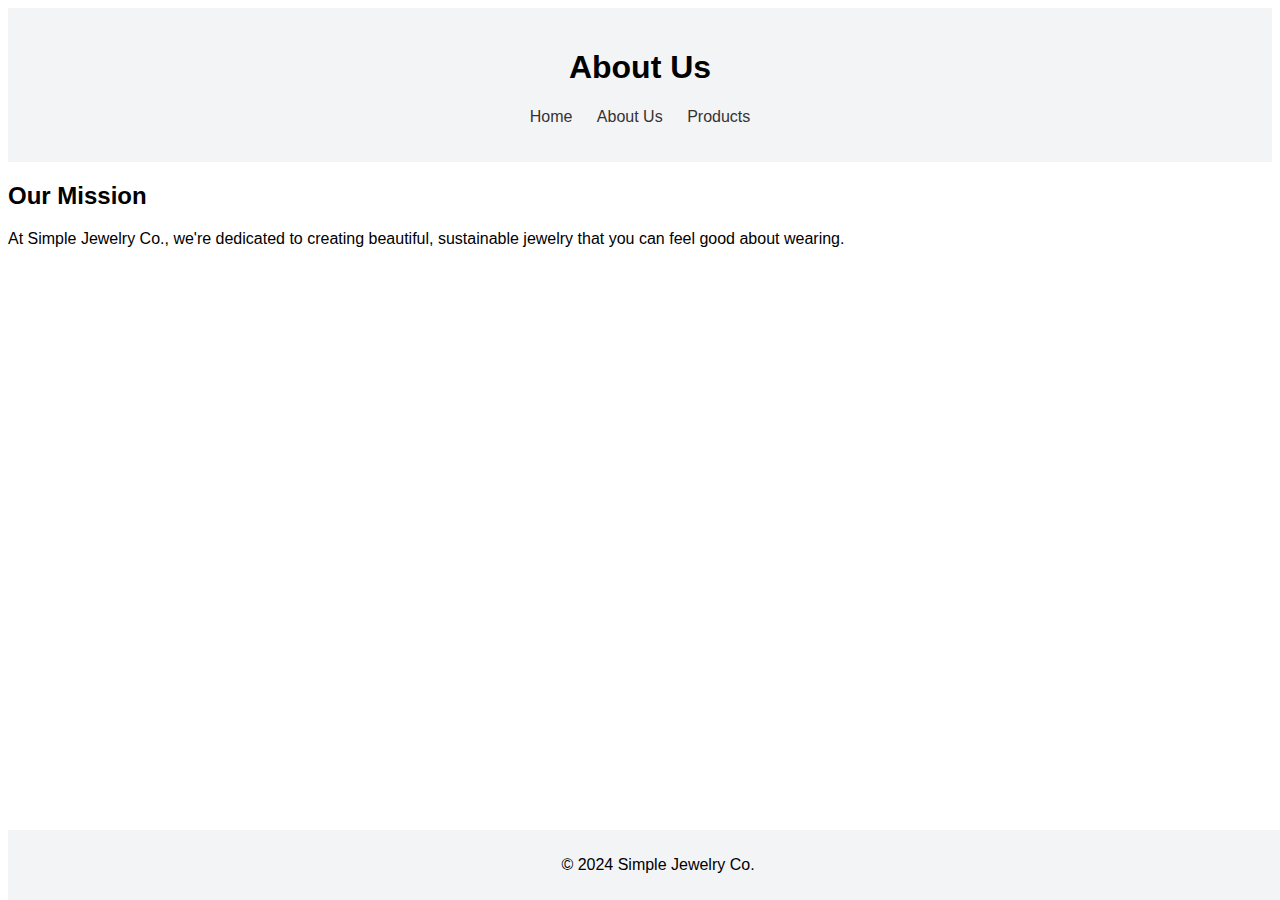
==== about.html @ e704da1d "Add files via upload" ====
<!DOCTYPE html>
<html lang="en">
<head>
    <meta charset="UTF-8">
    <meta name="viewport" content="width=device-width, initial-scale=1.0">
    <title>About Us - Simple Jewelry Co.</title>
    <link rel="stylesheet" href="style.css">
</head>
<body>
    <header>
        <h1>About Us</h1>
        <nav>
            <ul>
                <li><a href="index.html">Home</a></li>
                <li><a href="about.html">About Us</a></li>
                <li><a href="products.html">Products</a></li>
            </ul>
        </nav>
    </header>
    <main>
        <section>
            <h2>Our Mission</h2>
            <p>At Simple Jewelry Co., we're dedicated to creating beautiful, sustainable jewelry that you can feel good about wearing.</p>
            <!-- Task: Add a team photo here with the alt text "Our team at Simple Jewelry Co." -->
        </section>
    </main>
    <footer>
        <p>&copy; 2024 Simple Jewelry Co.</p>
    </footer>
</body>
</html>
---- style.css ----
body {
    font-family: Arial, sans-serif;
}

header {
    background-color: #f3f4f6;
    padding: 20px;
    text-align: center;
}

nav ul {
    list-style-type: none;
    padding: 0;
}

nav ul li {
    display: inline;
    margin: 0 10px;
}

nav ul li a {
    text-decoration: none;
    color: #333;
}

footer {
    background-color: #f3f4f6;
    text-align: center;
    padding: 10px;
    position: fixed;
    bottom: 0;
    width: 100%;
}
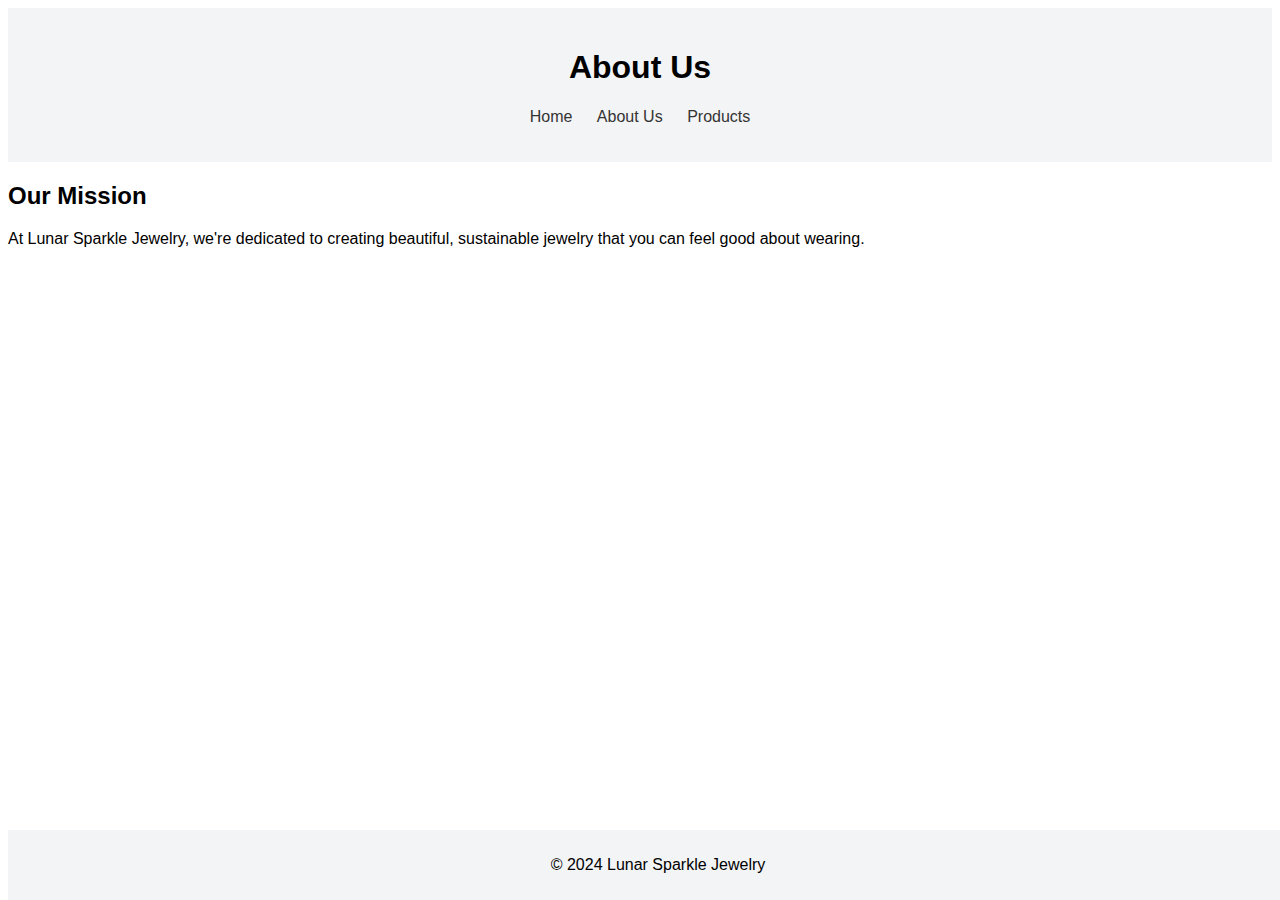
==== commit 7e9bbfec: "Updated name across pages" ====
--- a/about.html
+++ b/about.html
@@ -20,12 +20,12 @@
     <main>
         <section>
             <h2>Our Mission</h2>
-            <p>At Simple Jewelry Co., we're dedicated to creating beautiful, sustainable jewelry that you can feel good about wearing.</p>
+            <p>At Lunar Sparkle Jewelry, we're dedicated to creating beautiful, sustainable jewelry that you can feel good about wearing.</p>
             <!-- Task: Add a team photo here with the alt text "Our team at Simple Jewelry Co." -->
         </section>
     </main>
     <footer>
-        <p>&copy; 2024 Simple Jewelry Co.</p>
+        <p>&copy; 2024 Lunar Sparkle Jewelry</p>
     </footer>
 </body>
 </html>
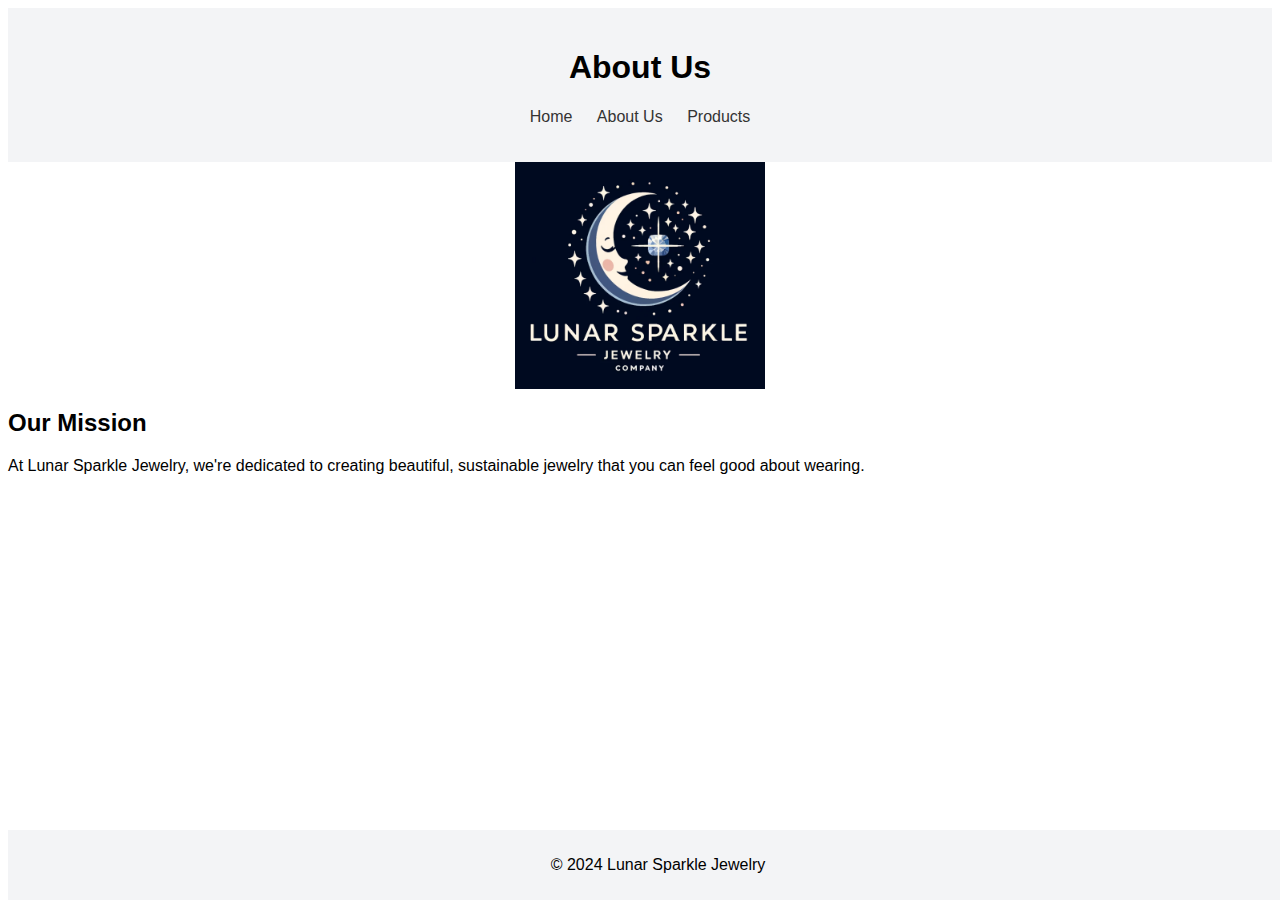
==== commit c9f48729: "added logo to about and products pages" ====
--- a/about.html
+++ b/about.html
@@ -18,6 +18,7 @@
         </nav>
     </header>
     <main>
+        <img src="logo.png" alt="Lunar Sparkle Jewelry logo">
         <section>
             <h2>Our Mission</h2>
             <p>At Lunar Sparkle Jewelry, we're dedicated to creating beautiful, sustainable jewelry that you can feel good about wearing.</p>
--- a/style.css
+++ b/style.css
@@ -1,5 +1,11 @@
 body {
     font-family: Arial, sans-serif;
+}
+
+img {
+    max-width: 250px;
+    display: block;
+    margin: auto;
 }
 
 header {
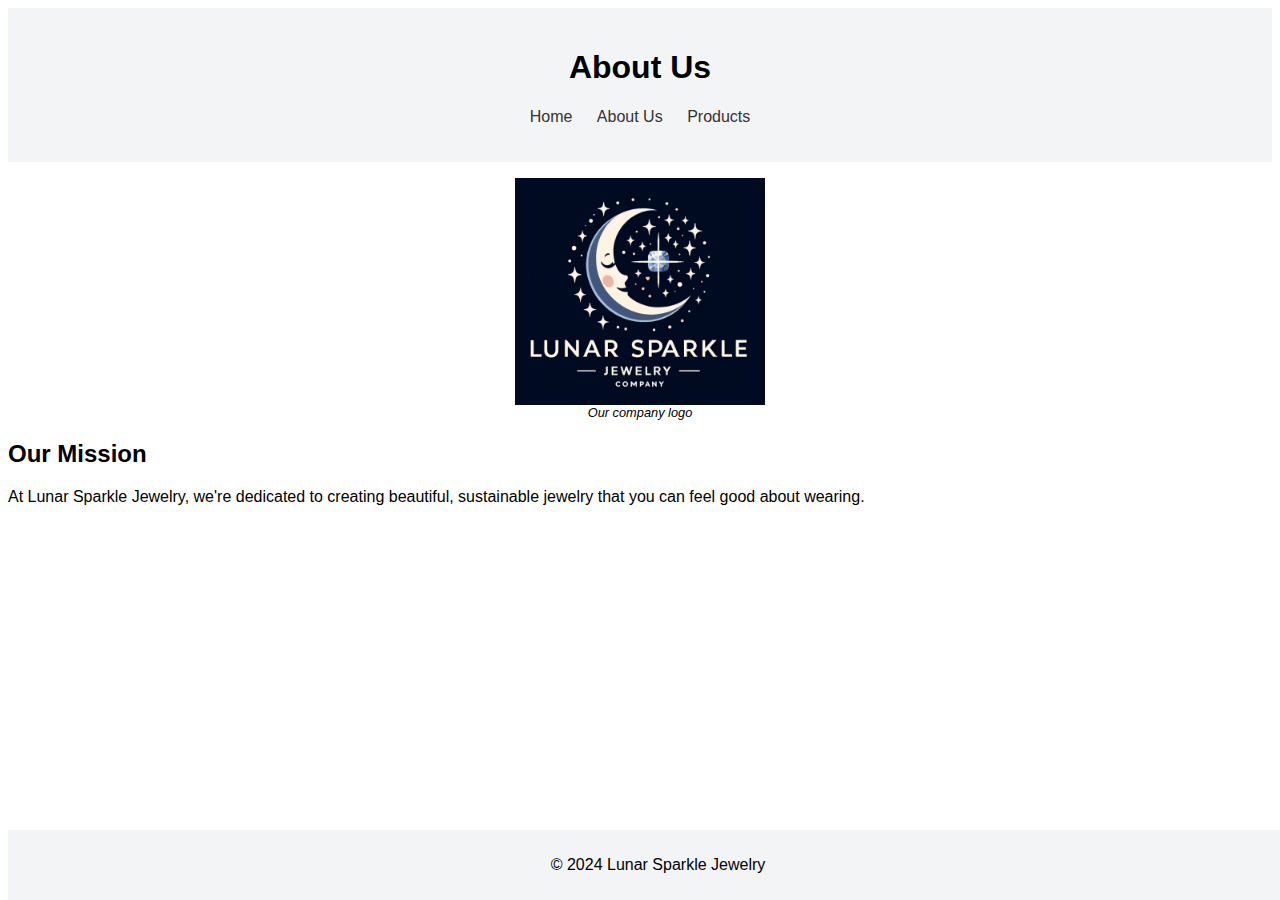
==== commit be3f6511: "converted logo display to use <figure> and <figcaption> and added some CSS to style this a bit." ====
--- a/about.html
+++ b/about.html
@@ -18,7 +18,10 @@
         </nav>
     </header>
     <main>
-        <img src="logo.png" alt="Lunar Sparkle Jewelry logo">
+        <figure>
+            <img src="logo.png" alt="Lunar Sparkle Jewelry logo">
+            <figcaption class="centered-figure">Our company logo</figcaption>
+        </figure>
         <section>
             <h2>Our Mission</h2>
             <p>At Lunar Sparkle Jewelry, we're dedicated to creating beautiful, sustainable jewelry that you can feel good about wearing.</p>
--- a/style.css
+++ b/style.css
@@ -6,6 +6,15 @@
     max-width: 250px;
     display: block;
     margin: auto;
+}
+
+.centered-figure {
+    text-align: center;
+}
+
+figcaption {
+    font-size: 0.8em; /* Adjust as needed */
+    font-style: italic;
 }
 
 header {
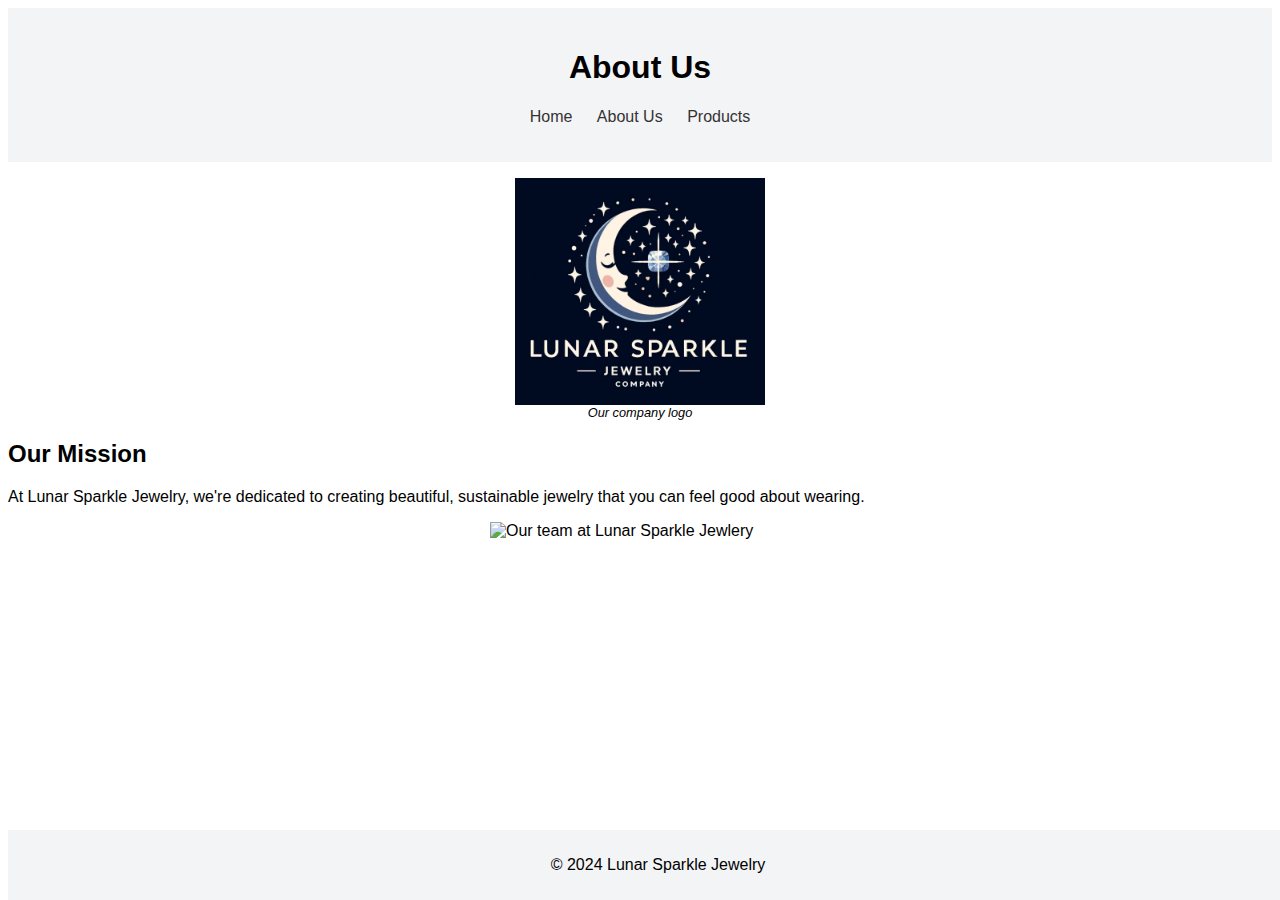
==== commit 8206fdcd: "Added team photo to about.html" ====
--- a/about.html
+++ b/about.html
@@ -25,8 +25,7 @@
         <section>
             <h2>Our Mission</h2>
             <p>At Lunar Sparkle Jewelry, we're dedicated to creating beautiful, sustainable jewelry that you can feel good about wearing.</p>
-            <!-- Task: Add a team photo here with the alt text "Our team at Simple Jewelry Co." -->
-        </section>
+            <img class="team" src="https://www.woodsbros.com/blog/wp-content/uploads/sites/123/2016/01/CareerPhoto-scaled.jpg" alt="Our team at Lunar Sparkle Jewlery">
     </main>
     <footer>
         <p>&copy; 2024 Lunar Sparkle Jewelry</p>
--- a/style.css
+++ b/style.css
@@ -46,3 +46,7 @@
     bottom: 0;
     width: 100%;
 }
+
+img.team {
+    max-width: 300px;
+}
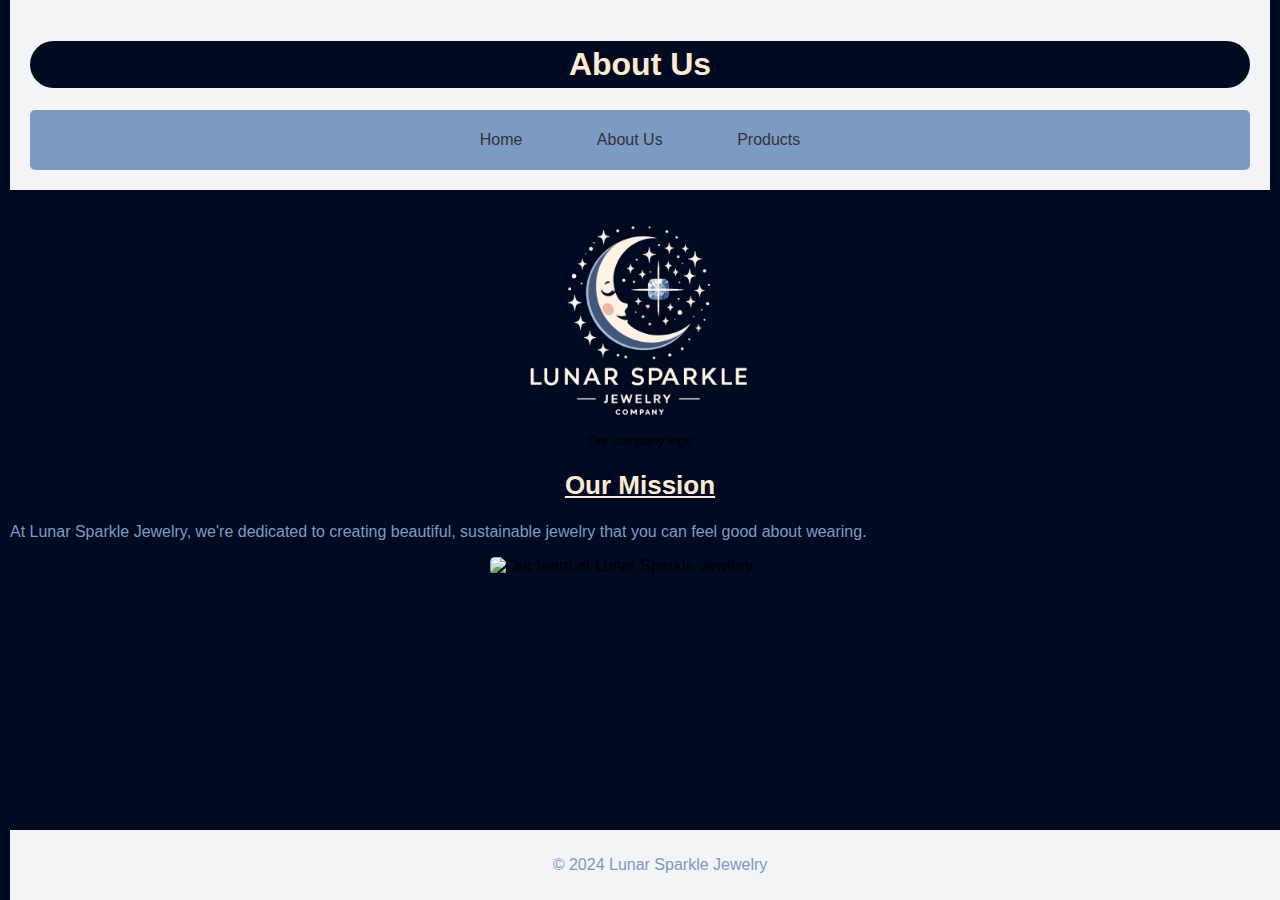
==== commit 917b4480: "Aidans Changes" ====
--- a/about.html
+++ b/about.html
@@ -9,11 +9,11 @@
 <body>
     <header>
         <h1>About Us</h1>
-        <nav>
+        <nav class="pageLinks">
             <ul>
-                <li><a href="index.html">Home</a></li>
-                <li><a href="about.html">About Us</a></li>
-                <li><a href="products.html">Products</a></li>
+                <li class="navigation"><a href="index.html">Home</a></li>
+                <li class="navigation"><a href="about.html">About Us</a></li>
+                <li class="navigation"><a href="products.html">Products</a></li>
             </ul>
         </nav>
     </header>
@@ -25,6 +25,7 @@
         <section>
             <h2>Our Mission</h2>
             <p>At Lunar Sparkle Jewelry, we're dedicated to creating beautiful, sustainable jewelry that you can feel good about wearing.</p>
+            <!-- Task: Add a team photo here with the alt text "Our team at Simple Jewelry Co." -->
             <img class="team" src="https://www.woodsbros.com/blog/wp-content/uploads/sites/123/2016/01/CareerPhoto-scaled.jpg" alt="Our team at Lunar Sparkle Jewlery">
     </main>
     <footer>
--- a/style.css
+++ b/style.css
@@ -1,11 +1,41 @@
 body {
     font-family: Arial, sans-serif;
+    background-color: #000a20;
+    border-radius: 30px;
+    margin: 0 10px 0 10px;
 }
-
+h1{
+    font-size: 32px;
+    font-family: helvetica, arial, sans-serif;
+    color: #feebd1;
+    background-color: #000a20;
+    text-align: center;
+    border-radius: 30px;
+    padding: 5px 0 5px 0;
+}
+h2{
+    font-size: 26px;
+    font-family: helvetica, arial, sans-serif;
+    color: #feebd1;
+    text-align: center;
+    border-radius: 30px;
+    text-decoration: underline;
+}
+h3{
+    font-size: 20px;
+    font-family: helvetica, arial, sans-serif;
+    color: #feebd1;
+}
+p{
+    font-size: 16px;
+    font-family: helvetica, arial, sans-serif;
+    color: #7c9bc3;
+}
 img {
     max-width: 250px;
     display: block;
     margin: auto;
+    border-radius: 5px;
 }
 
 .centered-figure {
@@ -30,7 +60,7 @@
 
 nav ul li {
     display: inline;
-    margin: 0 10px;
+    margin: 0 35px;
 }
 
 nav ul li a {
@@ -50,3 +80,18 @@
 img.team {
     max-width: 300px;
 }
+.navigation:hover{
+    background-color: #000a20;
+    border-radius: 3px;
+    padding: 5px;
+}
+.navigation > a:hover{
+    color: #7c9bc3;
+    text-decoration: underline;
+}
+.pageLinks{
+    background-color:#7c9bc3;
+    height: 100%;
+    padding: 5px 0 5px 0;
+    border-radius: 5px;
+}